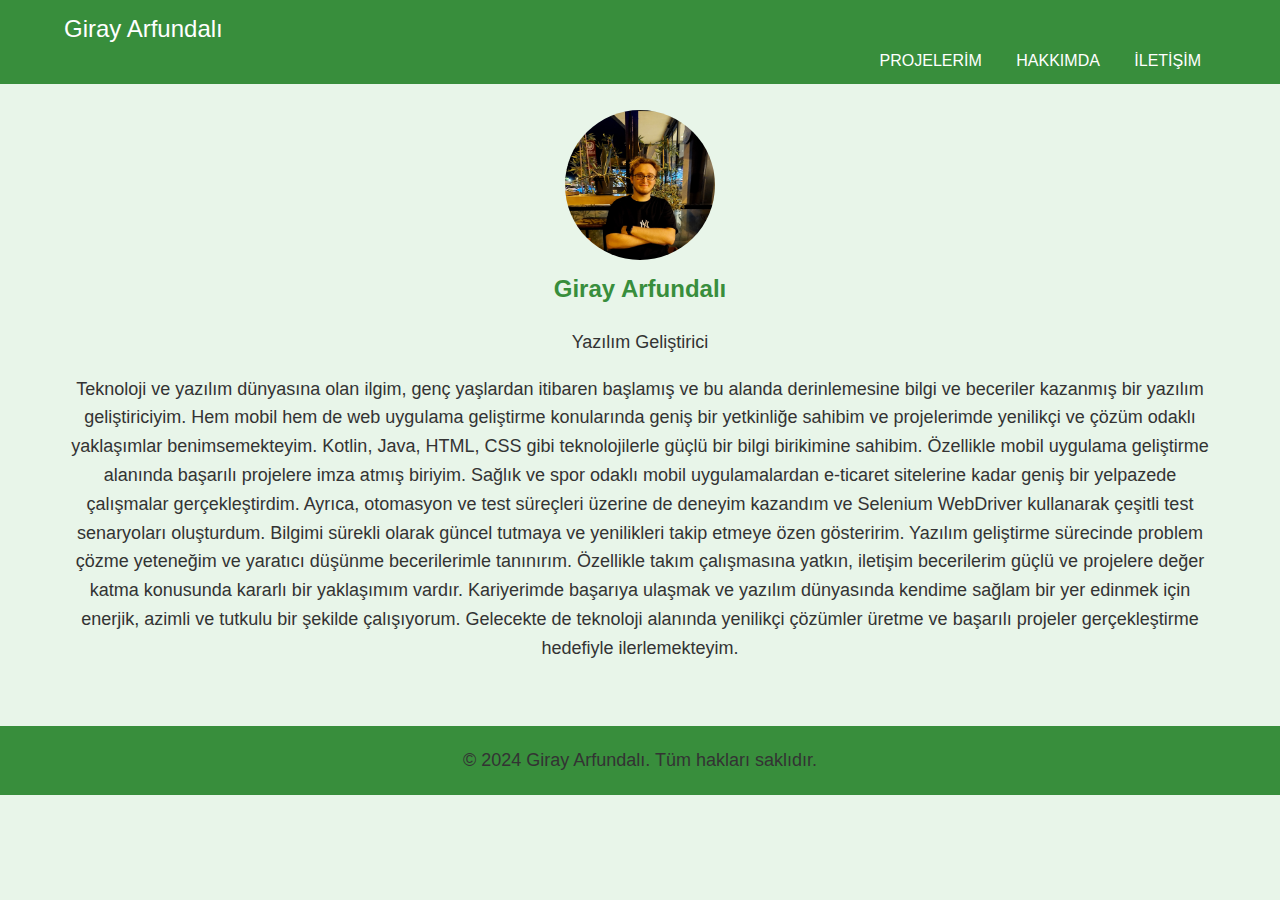
==== index.html @ 00a07876 "I had the opportunity to design and develop a personal website using HTML and CSS features." ====
<!DOCTYPE html>
<html lang="tr">
<head>
    <meta charset="UTF-8">
    <meta name="viewport" content="width=device-width, initial-scale=1.0">
    <title>Giray Arfundalı - Ana Sayfa</title>
    <link rel="stylesheet" href="index.css">
</head>
<body>
    <nav>
        <div class="container">
            <div id="logo-box">
                <a href="index.html" class="logo">Giray Arfundalı</a>
            </div>
            <ul id="nav-links">
                <li class="nav-item">
                    <a href="My Projects.html" class="nav-link">PROJELERİM</a>
                </li>
                <li class="nav-item text-uppercase">
                    <a href="about.html" class="nav-link">HAKKIMDA</a>
                </li>
                <li class="nav-item text-uppercase">
                    <a href="contact.html" class="nav-link">İLETİŞİM</a>
                </li>
            </ul>
        </div>
    </nav>
    <header>
        <div class="container">
            <br>
            <center><img id="profile-image" src="ımage.jpg" alt="Giray Arfundalı"></center>
            <h2>Giray Arfundalı</h2>
            <p>Yazılım Geliştirici</p>
            
            <p>Teknoloji ve yazılım dünyasına olan ilgim, genç yaşlardan itibaren başlamış ve bu alanda derinlemesine bilgi ve beceriler kazanmış bir yazılım geliştiriciyim. Hem mobil hem de web uygulama geliştirme konularında geniş bir yetkinliğe sahibim ve projelerimde yenilikçi ve çözüm odaklı yaklaşımlar benimsemekteyim.

                Kotlin, Java, HTML, CSS gibi teknolojilerle güçlü bir bilgi birikimine sahibim. Özellikle mobil uygulama geliştirme alanında başarılı projelere imza atmış biriyim. Sağlık ve spor odaklı mobil uygulamalardan e-ticaret sitelerine kadar geniş bir yelpazede çalışmalar gerçekleştirdim. Ayrıca, otomasyon ve test süreçleri üzerine de deneyim kazandım ve Selenium WebDriver kullanarak çeşitli test senaryoları oluşturdum.
                
                Bilgimi sürekli olarak güncel tutmaya ve yenilikleri takip etmeye özen gösteririm. Yazılım geliştirme sürecinde problem çözme yeteneğim ve yaratıcı düşünme becerilerimle tanınırım. Özellikle takım çalışmasına yatkın, iletişim becerilerim güçlü ve projelere değer katma konusunda kararlı bir yaklaşımım vardır.
                
                Kariyerimde başarıya ulaşmak ve yazılım dünyasında kendime sağlam bir yer edinmek için enerjik, azimli ve tutkulu bir şekilde çalışıyorum. Gelecekte de teknoloji alanında yenilikçi çözümler üretme ve başarılı projeler gerçekleştirme hedefiyle ilerlemekteyim.
                
                </p>
        </div>
    </header>
    <br>
    <footer>
        <div class="container">
            <p>&copy; 2024 Giray Arfundalı. Tüm hakları saklıdır.</p>
        </div>
    </footer>
</body>
</html>
---- index.css ----
body {
    font-family: Arial, sans-serif;
    margin: 0;
    padding: 0;
    line-height: 1.6;
    background-color: #e8f5e9; /* Açık yeşil arka plan */
}

nav {
    background-color: #388e3c; /* Yeşil arka plan */
    padding: 10px 0;
    color: #fff;
}

.container {
    width: 90%;
    margin: 0 auto;
    overflow: hidden; /* clearfix için eklendi */
}

.logo {
    color: #fff;
    text-decoration: none;
    font-size: 24px;
}

#nav-links {
    list-style: none;
    padding: 0;
    margin: 0;
    float: right; /* Menü sağa hizalanacak */
}

.nav-item {
    display: inline-block;
    margin: 0 15px;
}

.nav-link {
    color: #fff;
    text-decoration: none;
    font-size: 16px;
}

#profile-image {
    width: 150px;
    height: 150px;
    border-radius: 50%;
    display: block;
    margin: 0 auto;
}

h2 {
    text-align: center;
    margin-top: 10px;
    color: #388e3c; /* Yeşil başlık rengi */
}

p {
    text-align: center;
    color: #333; /* Koyu gri metin rengi */
    font-size: 18px;
}

footer {
    background-color: #388e3c; /* Yeşil arka plan */
    padding: 20px 0;
    text-align: center;
    color: #fff;
    margin-top: 20px;
}

footer p {
    margin: 0;
}

/* Genel Responsive Ayarlar */
@media (max-width: 768px) {
    nav {
        padding: 10px 5px;
    }

    #nav-links {
        float: none;
        text-align: center;
        padding: 0;
    }

    .nav-item {
        display: block;
        margin: 10px 0;
    }

    #logo-box {
        text-align: center;
        margin-bottom: 10px;
    }

    .container {
        width: 95%;
    }

    header img#profile-image {
        width: 120px;
        height: 120px;
    }

    section#portfolio ul {
        padding-left: 0;
        list-style-type: none;
    }

    section#portfolio li {
        font-size: 14px;
    }

    form input, form textarea {
        width: 100%;
    }

    footer {
        padding: 10px 5px;
    }
}

@media (max-width: 480px) {
    .logo {
        font-size: 20px;
    }

    .nav-link {
        font-size: 14px;
    }

    header img#profile-image {
        width: 100px;
        height: 100px;
    }

    section#portfolio li {
        font-size: 12px;
    }

    form button {
        padding: 8px 16px;
    }
}
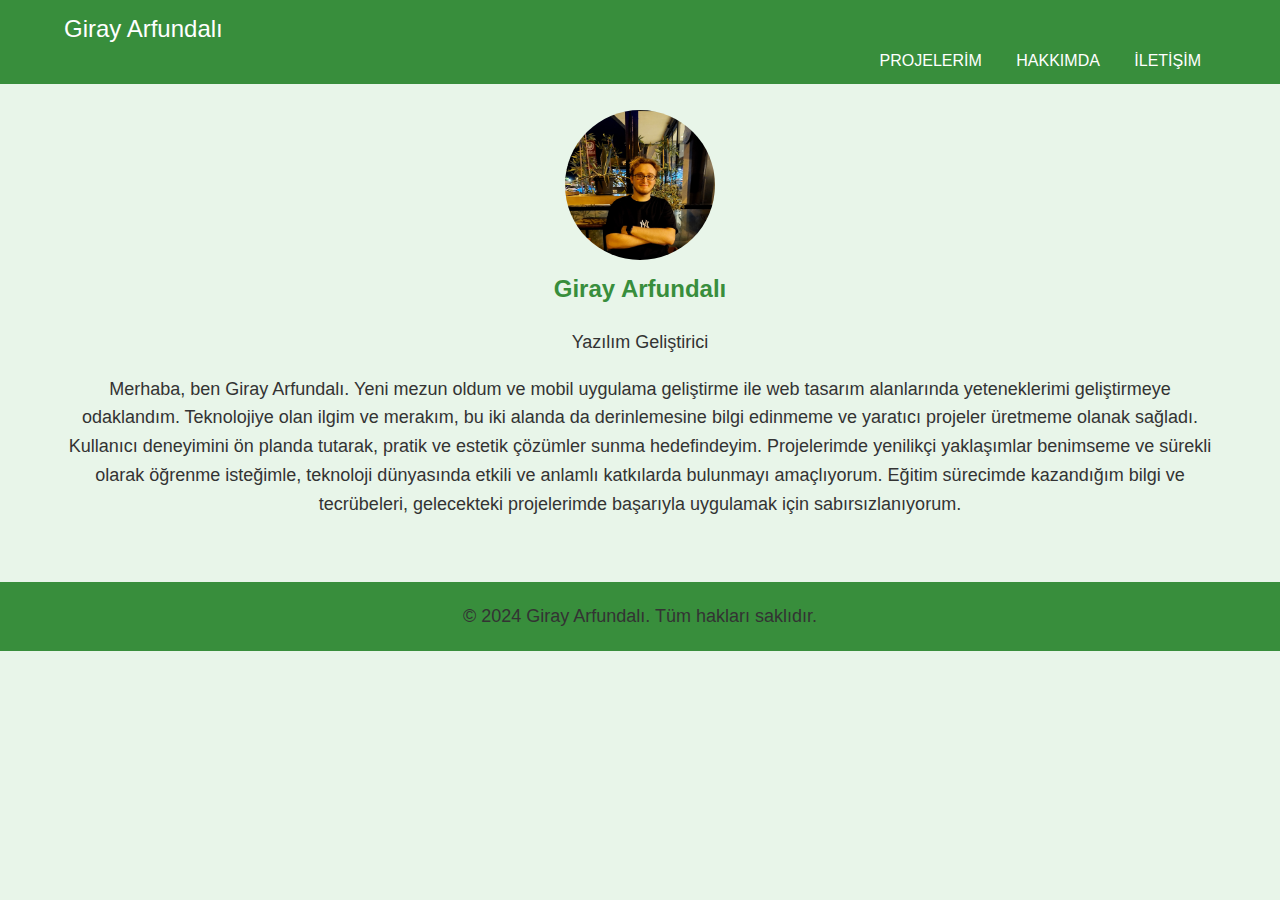
==== commit d3a8999c: "Update index.html" ====
--- a/index.html
+++ b/index.html
@@ -1,11 +1,13 @@
 <!DOCTYPE html>
 <html lang="tr">
+
 <head>
     <meta charset="UTF-8">
     <meta name="viewport" content="width=device-width, initial-scale=1.0">
     <title>Giray Arfundalı - Ana Sayfa</title>
     <link rel="stylesheet" href="index.css">
 </head>
+
 <body>
     <nav>
         <div class="container">
@@ -31,16 +33,16 @@
             <center><img id="profile-image" src="ımage.jpg" alt="Giray Arfundalı"></center>
             <h2>Giray Arfundalı</h2>
             <p>Yazılım Geliştirici</p>
-            
-            <p>Teknoloji ve yazılım dünyasına olan ilgim, genç yaşlardan itibaren başlamış ve bu alanda derinlemesine bilgi ve beceriler kazanmış bir yazılım geliştiriciyim. Hem mobil hem de web uygulama geliştirme konularında geniş bir yetkinliğe sahibim ve projelerimde yenilikçi ve çözüm odaklı yaklaşımlar benimsemekteyim.
 
-                Kotlin, Java, HTML, CSS gibi teknolojilerle güçlü bir bilgi birikimine sahibim. Özellikle mobil uygulama geliştirme alanında başarılı projelere imza atmış biriyim. Sağlık ve spor odaklı mobil uygulamalardan e-ticaret sitelerine kadar geniş bir yelpazede çalışmalar gerçekleştirdim. Ayrıca, otomasyon ve test süreçleri üzerine de deneyim kazandım ve Selenium WebDriver kullanarak çeşitli test senaryoları oluşturdum.
-                
-                Bilgimi sürekli olarak güncel tutmaya ve yenilikleri takip etmeye özen gösteririm. Yazılım geliştirme sürecinde problem çözme yeteneğim ve yaratıcı düşünme becerilerimle tanınırım. Özellikle takım çalışmasına yatkın, iletişim becerilerim güçlü ve projelere değer katma konusunda kararlı bir yaklaşımım vardır.
-                
-                Kariyerimde başarıya ulaşmak ve yazılım dünyasında kendime sağlam bir yer edinmek için enerjik, azimli ve tutkulu bir şekilde çalışıyorum. Gelecekte de teknoloji alanında yenilikçi çözümler üretme ve başarılı projeler gerçekleştirme hedefiyle ilerlemekteyim.
-                
-                </p>
+            <p>Merhaba, ben Giray Arfundalı. Yeni mezun oldum ve mobil uygulama geliştirme ile web tasarım alanlarında
+                yeteneklerimi geliştirmeye odaklandım. Teknolojiye olan ilgim ve merakım, bu iki alanda da derinlemesine
+                bilgi edinmeme ve yaratıcı projeler üretmeme olanak sağladı. Kullanıcı deneyimini ön planda tutarak,
+                pratik ve estetik çözümler sunma hedefindeyim. Projelerimde yenilikçi yaklaşımlar benimseme ve sürekli
+                olarak öğrenme isteğimle, teknoloji dünyasında etkili ve anlamlı katkılarda bulunmayı amaçlıyorum.
+                Eğitim sürecimde kazandığım bilgi ve tecrübeleri, gelecekteki projelerimde başarıyla uygulamak için
+                sabırsızlanıyorum.
+
+            </p>
         </div>
     </header>
     <br>
@@ -50,4 +52,5 @@
         </div>
     </footer>
 </body>
+
 </html>
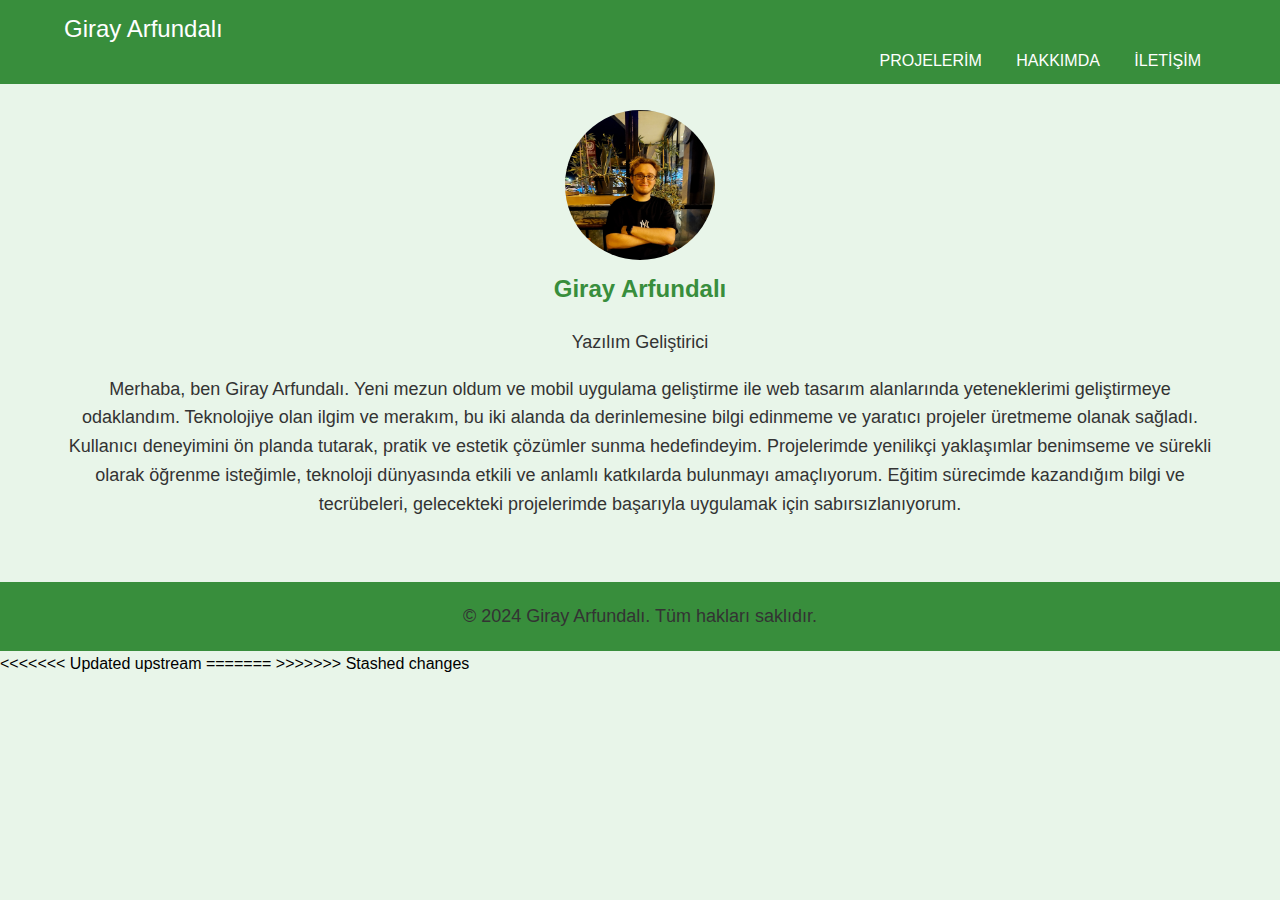
==== commit 88e56124: "Update index.html" ====
--- a/index.html
+++ b/index.html
@@ -53,4 +53,8 @@
     </footer>
 </body>
 
+<<<<<<< Updated upstream
 </html>
+=======
+</html>
+>>>>>>> Stashed changes
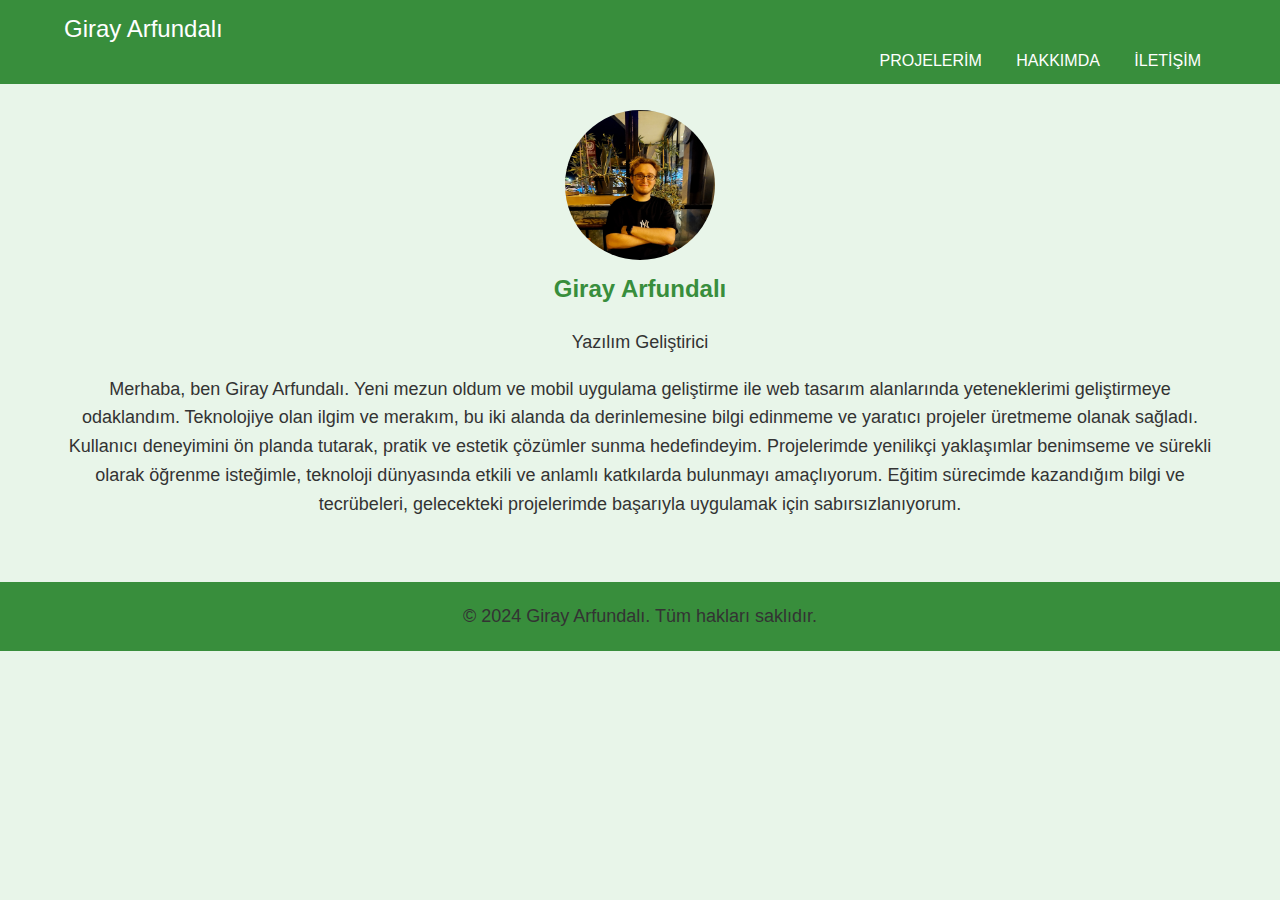
==== commit 478d1bee: "Update index.html" ====
--- a/index.html
+++ b/index.html
@@ -53,8 +53,4 @@
     </footer>
 </body>
 
-<<<<<<< Updated upstream
-</html>
-=======
-</html>
->>>>>>> Stashed changes
+</html>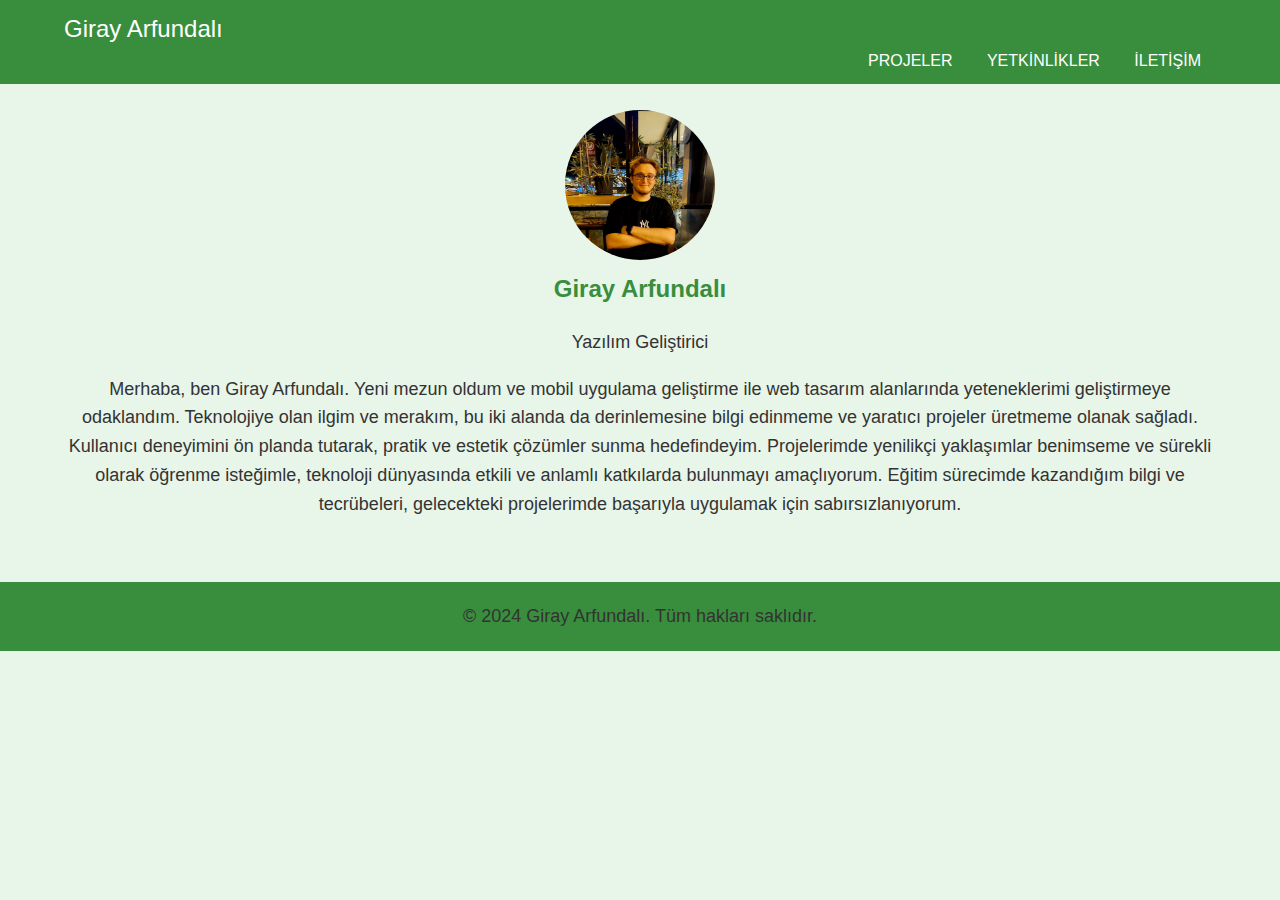
==== commit f3388816: "S" ====
--- a/index.html
+++ b/index.html
@@ -16,10 +16,10 @@
             </div>
             <ul id="nav-links">
                 <li class="nav-item">
-                    <a href="My Projects.html" class="nav-link">PROJELERİM</a>
+                    <a href="My Projects.html" class="nav-link">PROJELER</a>
                 </li>
                 <li class="nav-item text-uppercase">
-                    <a href="about.html" class="nav-link">HAKKIMDA</a>
+                    <a href="Competencies.html" class="nav-link">YETKİNLİKLER</a>
                 </li>
                 <li class="nav-item text-uppercase">
                     <a href="contact.html" class="nav-link">İLETİŞİM</a>
--- a/index.css
+++ b/index.css
@@ -10,6 +10,20 @@
     background-color: #388e3c; /* Yeşil arka plan */
     padding: 10px 0;
     color: #fff;
+}
+
+.skills {
+    margin-top: 20px;
+    display: flex;
+    flex-direction: column;
+    align-items: center; /* Yatayda ortalar */
+    text-align: center; /* Yazıyı ortalar */
+}
+
+.skills ul {
+    list-style: none;
+    padding: 0;
+    margin: 0;
 }
 
 .container {
